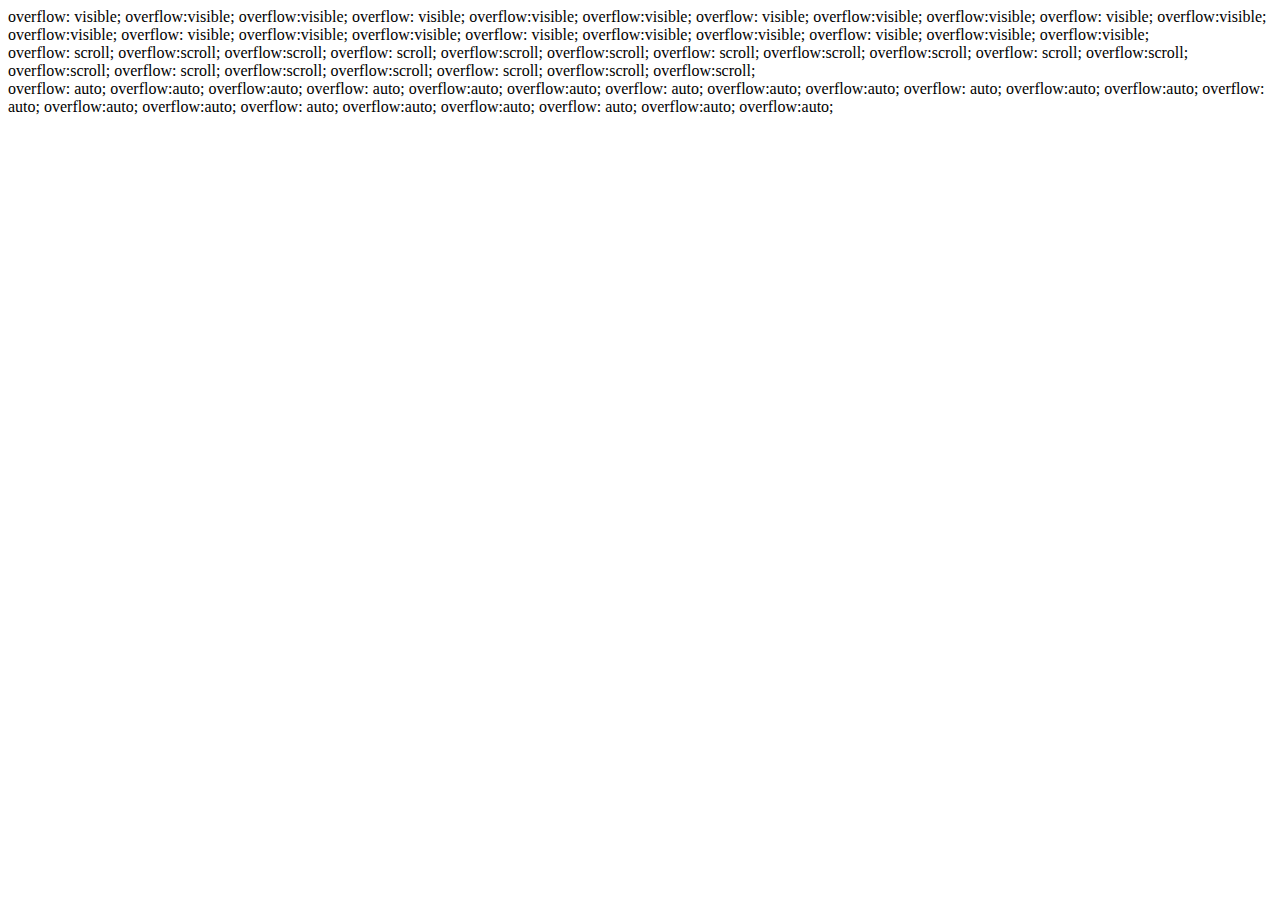
==== przepelnienie elementu/index.html @ a16b1207 "tlo" ====
<!DOCTYPE html>
<html lang="en">
<head>
    <meta charset="UTF-8">
    <title>Document</title>
    <link rel="stylesheet" href="css/style.css">
</head>
<body>
   <div id="visible" class="box">
   overflow: visible; overflow:visible; overflow:visible;
   overflow: visible; overflow:visible; overflow:visible;
   overflow: visible; overflow:visible; overflow:visible;
   overflow: visible; overflow:visible; overflow:visible;
   overflow: visible; overflow:visible; overflow:visible;
   overflow: visible; overflow:visible; overflow:visible;
   overflow: visible; overflow:visible; overflow:visible;
    </div>
    
     <div id="scroll" class="box">
     overflow: scroll; overflow:scroll; overflow:scroll;
     overflow: scroll; overflow:scroll; overflow:scroll;
     overflow: scroll; overflow:scroll; overflow:scroll;
     overflow: scroll; overflow:scroll; overflow:scroll;
     overflow: scroll; overflow:scroll; overflow:scroll;
     overflow: scroll; overflow:scroll; overflow:scroll;
    </div>
     
     <div id="auto" class="box">
     overflow: auto; overflow:auto; overflow:auto;
     overflow: auto; overflow:auto; overflow:auto;
     overflow: auto; overflow:auto; overflow:auto;
     overflow: auto; overflow:auto; overflow:auto;
     overflow: auto; overflow:auto; overflow:auto;
     overflow: auto; overflow:auto; overflow:auto;
         overflow: auto; overflow:auto; overflow:auto;
         </div>
    
</body>
</html>
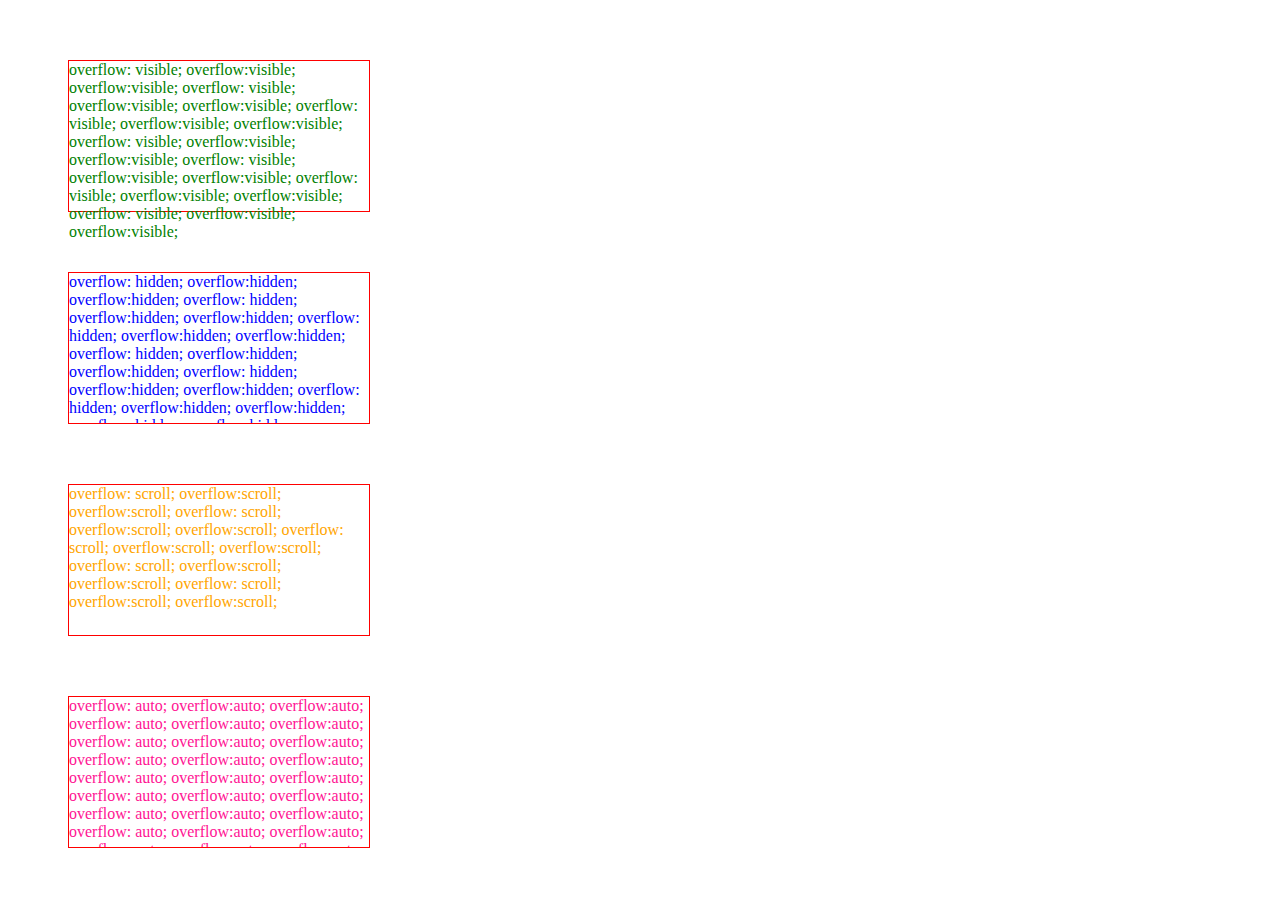
==== commit 767cf702: "overflow" ====
--- a/przepelnienie elementu/index.html
+++ b/przepelnienie elementu/index.html
@@ -3,7 +3,7 @@
 <head>
     <meta charset="UTF-8">
     <title>Document</title>
-    <link rel="stylesheet" href="css/style.css">
+    <link rel="stylesheet" href="css/styles.css">
 </head>
 <body>
    <div id="visible" class="box">
@@ -16,13 +16,23 @@
    overflow: visible; overflow:visible; overflow:visible;
     </div>
     
+    <div id="hidden" class="box">
+   overflow: hidden; overflow:hidden; overflow:hidden;
+   overflow: hidden; overflow:hidden; overflow:hidden;
+   overflow: hidden; overflow:hidden; overflow:hidden;
+   overflow: hidden; overflow:hidden; overflow:hidden;
+   overflow: hidden; overflow:hidden; overflow:hidden;
+   overflow: hidden; overflow:hidden; overflow:hidden;
+   overflow: hidden; overflow:hidden; overflow:hidden;
+    </div>
+    
      <div id="scroll" class="box">
      overflow: scroll; overflow:scroll; overflow:scroll;
      overflow: scroll; overflow:scroll; overflow:scroll;
      overflow: scroll; overflow:scroll; overflow:scroll;
      overflow: scroll; overflow:scroll; overflow:scroll;
      overflow: scroll; overflow:scroll; overflow:scroll;
-     overflow: scroll; overflow:scroll; overflow:scroll;
+   
     </div>
      
      <div id="auto" class="box">
@@ -33,6 +43,11 @@
      overflow: auto; overflow:auto; overflow:auto;
      overflow: auto; overflow:auto; overflow:auto;
          overflow: auto; overflow:auto; overflow:auto;
+         overflow: auto; overflow:auto; overflow:auto;
+     overflow: auto; overflow:auto; overflow:auto;
+     overflow: auto; overflow:auto; overflow:auto;
+     overflow: auto; overflow:auto; overflow:auto;
+    
          </div>
     
 </body>
--- a/przepelnienie elementu/css/styles.css
+++ b/przepelnienie elementu/css/styles.css
@@ -0,0 +1,26 @@
+.box{
+    width:300px;
+    height:150px;
+    border: 1px solid red;
+    margin: 60px;
+}
+
+#visible{
+    color:green;
+    overflow: visible;
+}
+
+#hidden{
+    color:blue;
+    overflow:hidden;
+}
+
+#scroll{
+    color:orange;
+    overflow:scroll;
+}
+
+#auto{
+    color:deeppink;
+    overflow: auto;
+}